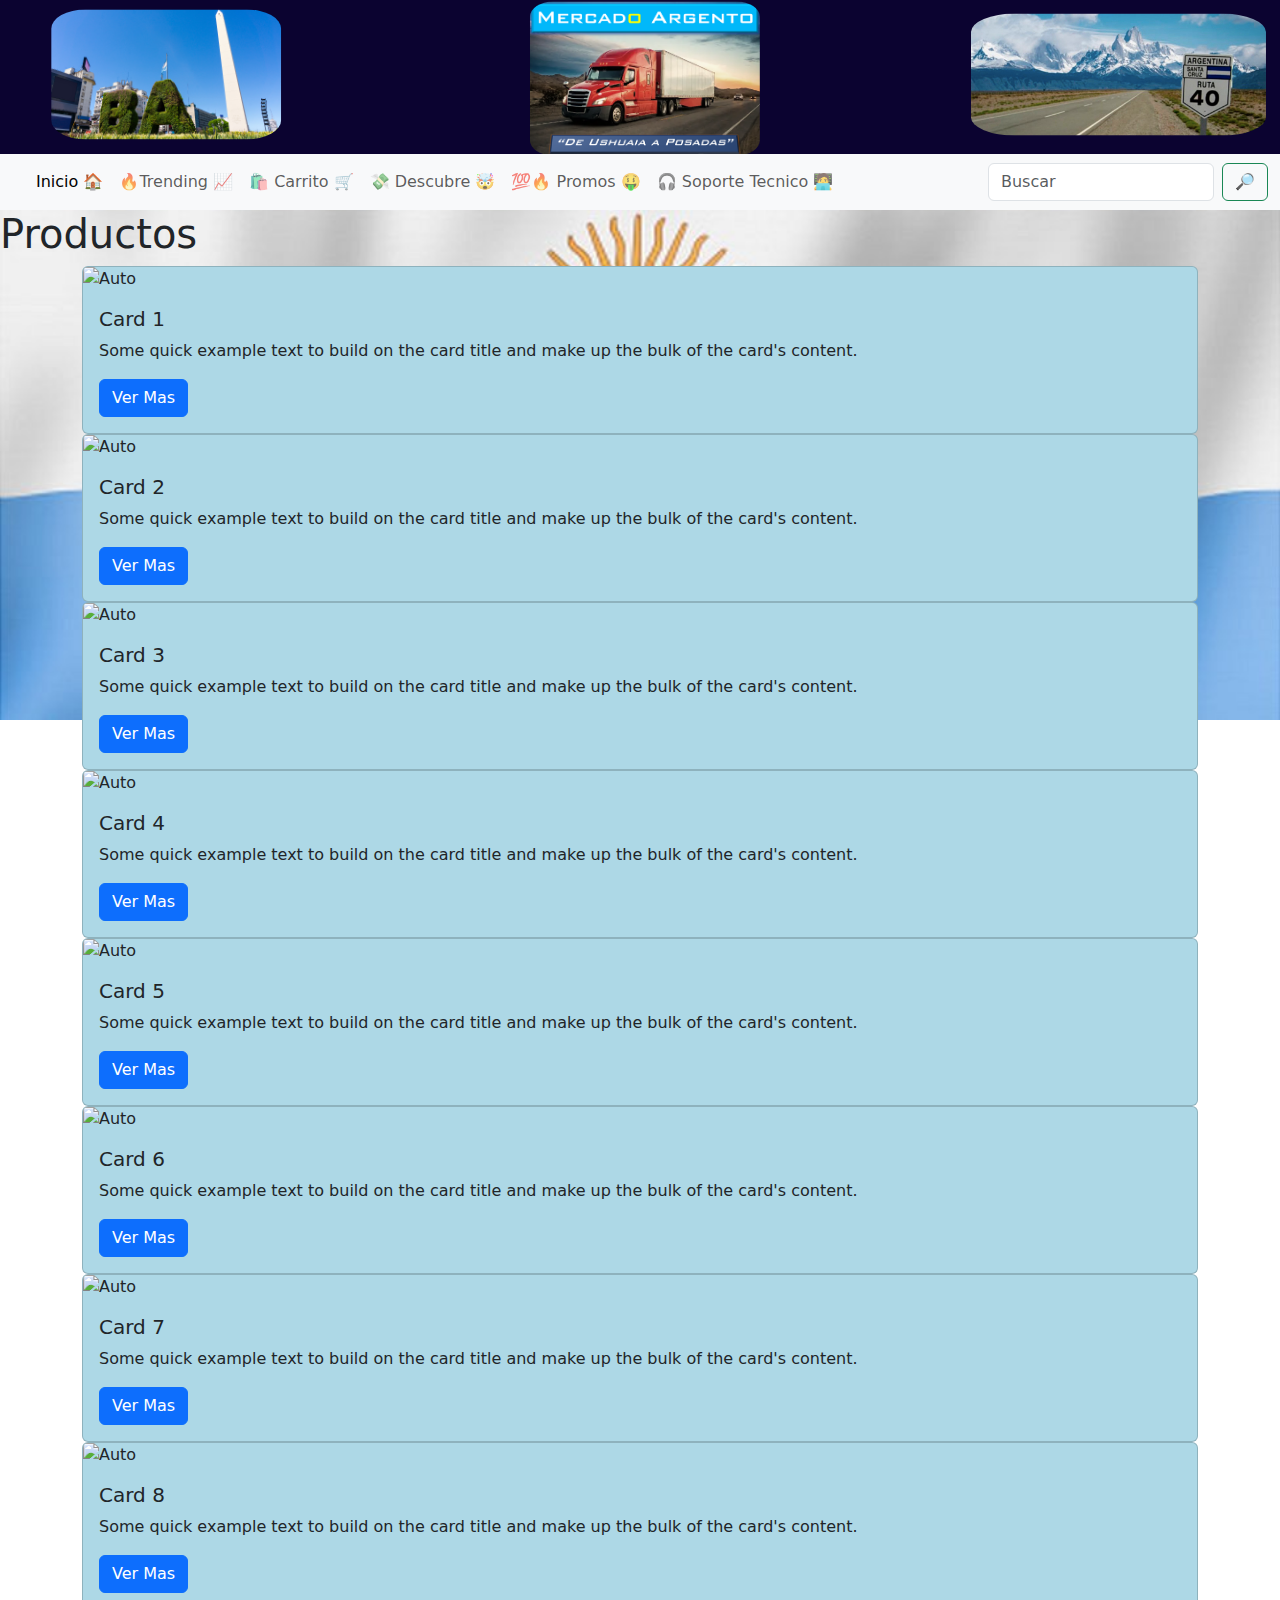
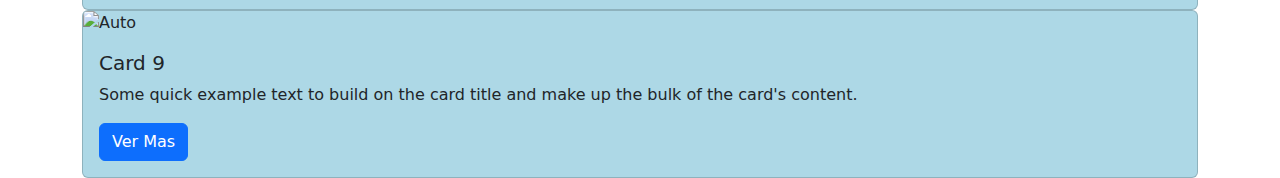
==== index.html @ 408e5fa2 "agregar script a HTMLs" ====
<!DOCTYPE html>
<html lang="en">
<head style="background-color: hsl(251, 88%, 10%)">
  <link href="https://cdn.jsdelivr.net/npm/bootstrap@5.3.3/dist/css/bootstrap.min.css" rel="stylesheet" integrity="sha384-QWTKZyjpPEjISv5WaRU9OFeRpok6YctnYmDr5pNlyT2bRjXh0JMhjY6hW+ALEwIH" crossorigin="anonymous">
  <link rel="stylesheet" href="style.css">
  <meta charset="UTF-8">
  <meta name="viewport" content="width=device-width, initial-scale=1.0">
  <title>E-Commerce</title>
</head>

<header style="background-color: hsl(251, 88%, 10%)">
  <img src="./logo V2.png" class="img1">
  <img src="./ruta 40.jpg" class="img2" >
  <img src="./obelisco.jpg" class="img3">
  
  <nav class="navbar navbar-expand-lg bg-body-tertiary">
    <div class="container-fluid">
      <a class="navbar-brand" href="#"></a>
      <button class="navbar-toggler" type="button" data-bs-toggle="collapse" data-bs-target="#navbarSupportedContent" aria-controls="navbarSupportedContent" aria-expanded="false" aria-label="Toggle navigation">
        <span class="navbar-toggler-icon"></span>
      </button>
      <div class="collapse navbar-collapse" id="navbarSupportedContent">
        <ul class="navbar-nav me-auto mb-2 mb-lg-0">
          <li class="nav-item">
            <a class="nav-link active" aria-current="page" href="#">Inicio 🏠</a>
          </li>
          <li class="nav-item">
            <a class="nav-link" href="#">🔥Trending 📈</a>
          </li>
          <li class="nav-item">
              <a class="nav-link" href="#">🛍️ Carrito 🛒</a>
            </li>
            <li class="nav-item">
              <a class="nav-link" href="#"> 💸 Descubre 🤯 </a>
            </li>
            <li class="nav-item">
              <a class="nav-link" href="#"> 💯🔥 Promos 🤑 </a>
            </li>
            <li class="nav-item">
              <a class="nav-link" href="#"> 🎧 Soporte Tecnico 🧑‍💻</a>
            </li>
  
        </ul>
        <form class="d-flex" role="search">
          <input class="form-control me-2" type="search" placeholder="Buscar" aria-label="Search">
          <button class="btn btn-outline-success" type="submit">🔎</button>
        </form>
      </div>
    </div>
  </nav>



</header>

<body>
<h1></h1>
<section class="container">
</section>
<script src="index.js">
let categorias = ["vehiculos", "tecnologia", "futurista"]

let menu = "";

for (let category of categorias){
menu += `<li>${category}</li>`;
}

menu = `<ul>${menu}</ul>`
</script>
</body>
</html>
---- style.css ----
body{
background-image: url(./Bandera\ argentina.jpg);
background-repeat: no-repeat;
background-position: flex;
background-size: 100%;
}

.card{
    background-color: lightblue;
}

.img1{
    transform: translate(230%, 1%);
    border-radius: 10%;
    width: 18%;
}

.img2{
    width: 23%;
    transform: translate(250%, -2%);
    border-radius: 15%;
}

.img3{
    width: 18%;
    transform: translate(-210%, -2%);
    border-radius: 15%;
}
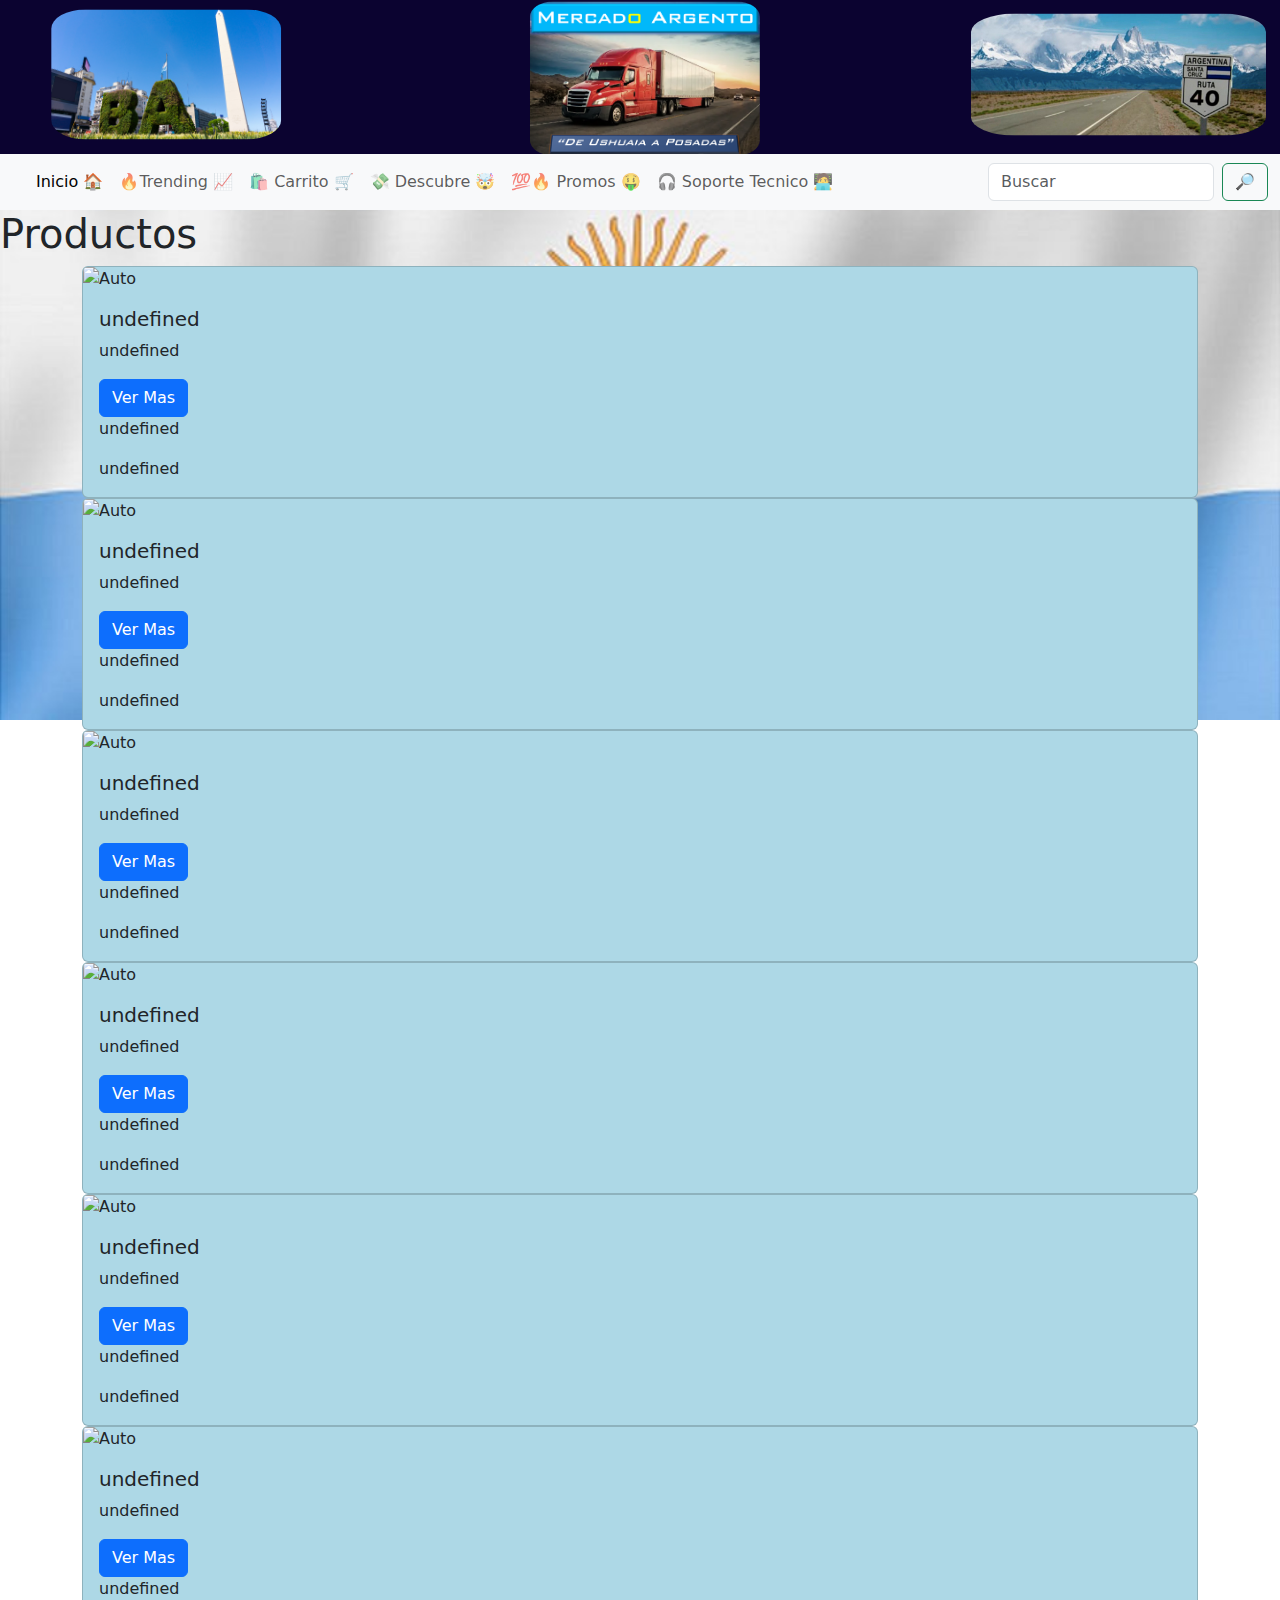
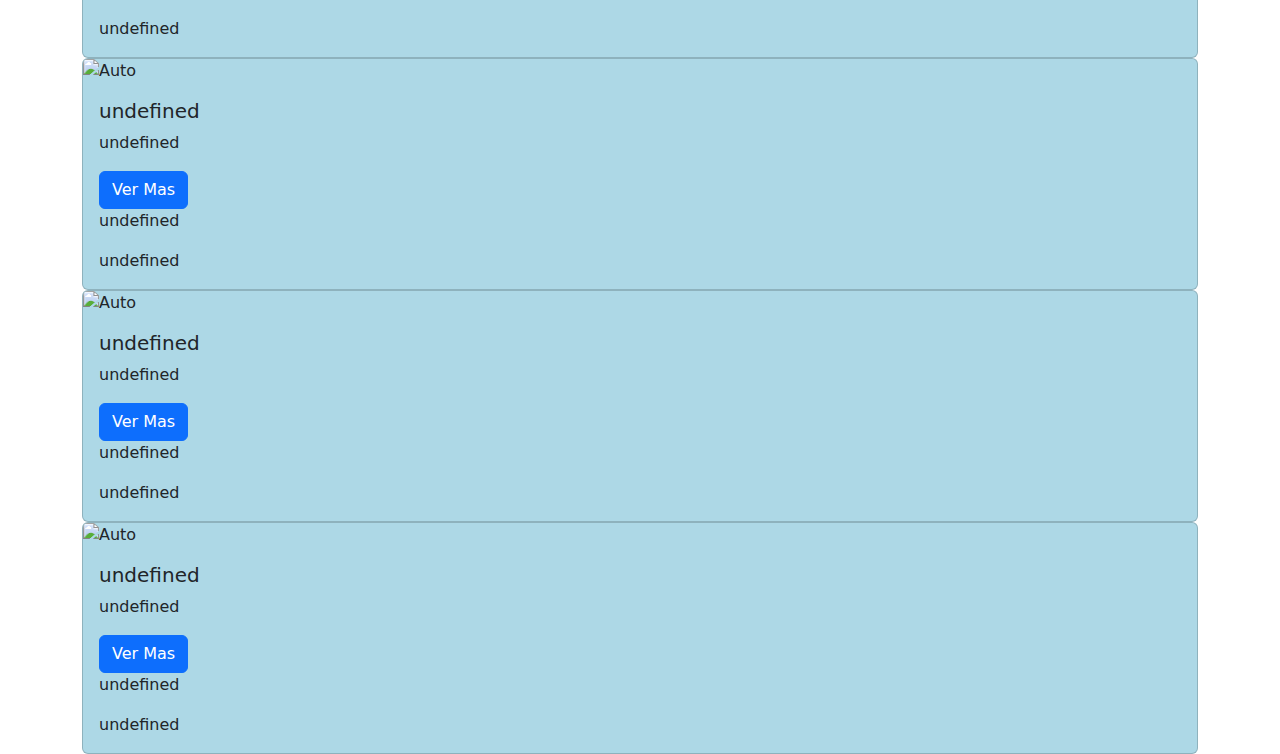
==== commit 43547f23: "card appear" ====
--- a/index.html
+++ b/index.html
@@ -57,7 +57,7 @@
 <h1></h1>
 <section class="container">
 </section>
-<script src="index.js">
+<script type ="module" src="index.js " src="./navbar.js" src="./producto.js">
 let categorias = ["vehiculos", "tecnologia", "futurista"]
 
 let menu = "";
@@ -67,6 +67,11 @@
 }
 
 menu = `<ul>${menu}</ul>`
+
+const header = document.querySelector('header');
+
+header.innerHTML = menu;
+
 </script>
 </body>
 </html>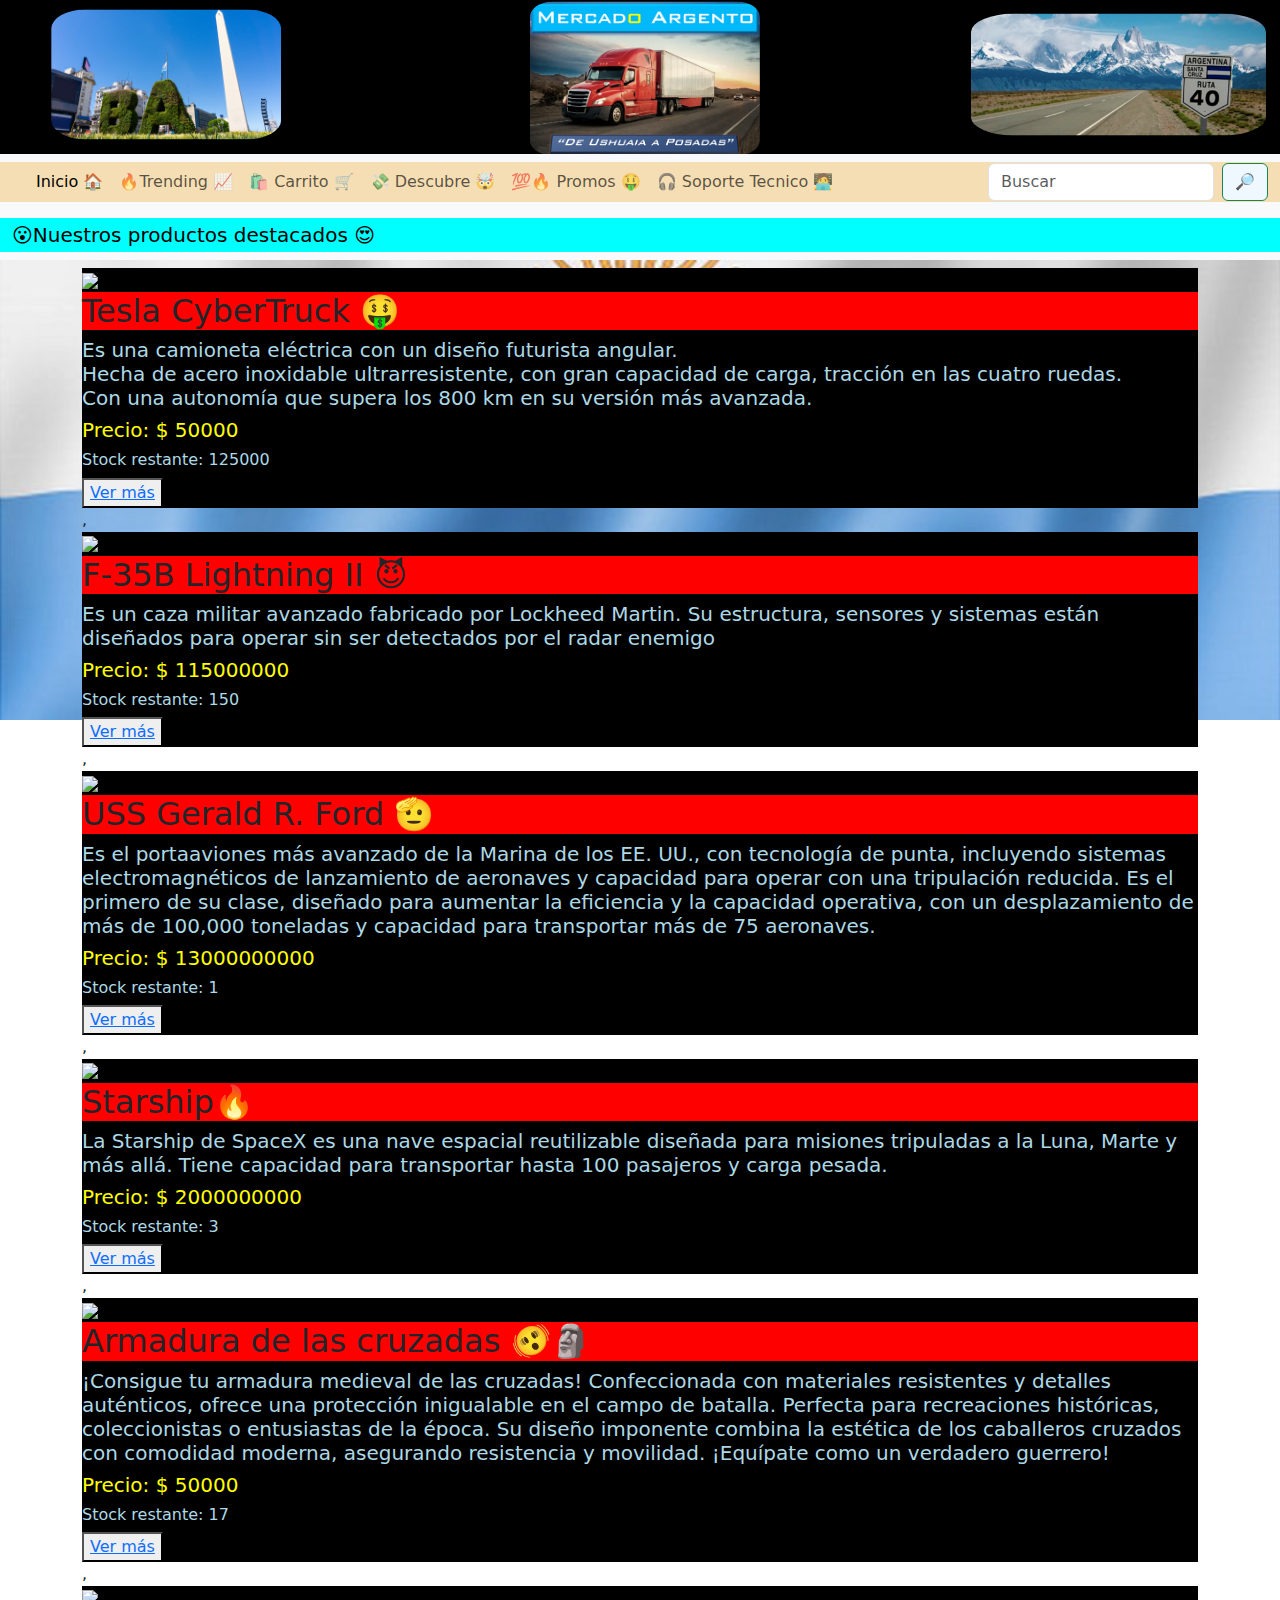
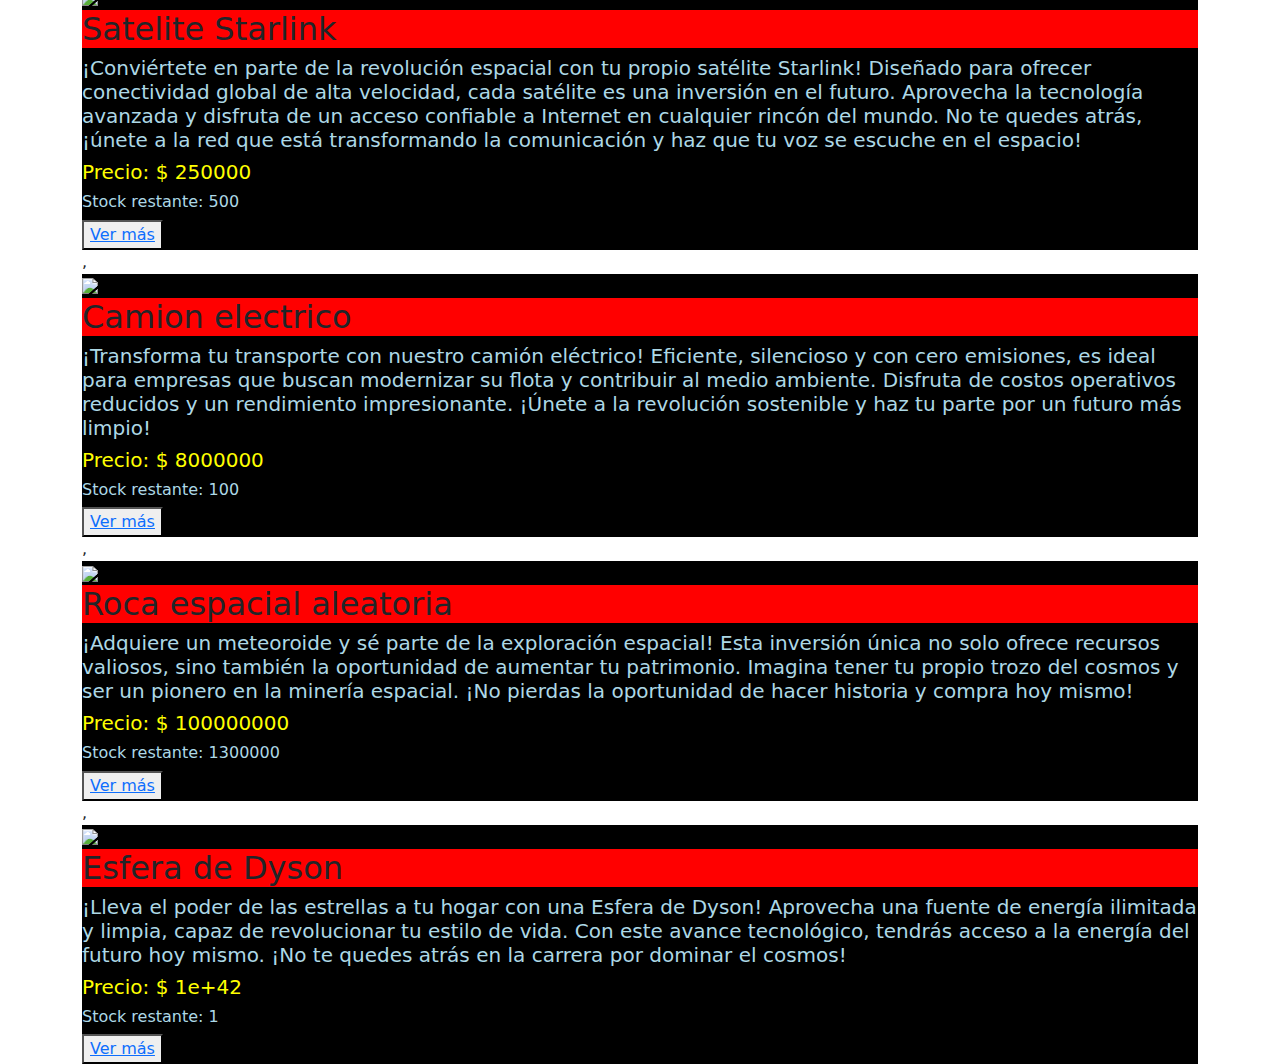
==== commit 25240fe9: "actualizacion 17_10" ====
--- a/index.html
+++ b/index.html
@@ -8,27 +8,27 @@
   <title>E-Commerce</title>
 </head>
 
-<header style="background-color: hsl(251, 88%, 10%)">
+<header style="background-color: black">
   <img src="./logo V2.png" class="img1">
   <img src="./ruta 40.jpg" class="img2" >
   <img src="./obelisco.jpg" class="img3">
   
   <nav class="navbar navbar-expand-lg bg-body-tertiary">
-    <div class="container-fluid">
+    <div class="container-fluid" style="background-color: wheat">
       <a class="navbar-brand" href="#"></a>
       <button class="navbar-toggler" type="button" data-bs-toggle="collapse" data-bs-target="#navbarSupportedContent" aria-controls="navbarSupportedContent" aria-expanded="false" aria-label="Toggle navigation">
         <span class="navbar-toggler-icon"></span>
       </button>
       <div class="collapse navbar-collapse" id="navbarSupportedContent">
         <ul class="navbar-nav me-auto mb-2 mb-lg-0">
-          <li class="nav-item">
+          <li class="nav-item" >
             <a class="nav-link active" aria-current="page" href="#">Inicio 🏠</a>
           </li>
           <li class="nav-item">
             <a class="nav-link" href="#">🔥Trending 📈</a>
           </li>
           <li class="nav-item">
-              <a class="nav-link" href="#">🛍️ Carrito 🛒</a>
+              <a class="nav-link" href="#" >🛍️ Carrito 🛒</a>
             </li>
             <li class="nav-item">
               <a class="nav-link" href="#"> 💸 Descubre 🤯 </a>
@@ -43,12 +43,17 @@
         </ul>
         <form class="d-flex" role="search">
           <input class="form-control me-2" type="search" placeholder="Buscar" aria-label="Search">
-          <button class="btn btn-outline-success" type="submit">🔎</button>
+          <button class="btn btn-outline-success" type="submit" style="background-color: aliceblue;">🔎</button>
         </form>
       </div>
     </div>
   </nav>
 
+<nav class="navbar bg-body-tertiary">
+  <div class="container-fluid" style="background-color: aqua;">
+    <span class="navbar-brand mb-0 h1"> 😮Nuestros productos destacados 😍</span>
+  </div>
+</nav>
 
 
 </header>
--- a/style.css
+++ b/style.css
@@ -3,10 +3,6 @@
 background-repeat: no-repeat;
 background-position: flex;
 background-size: 100%;
-}
-
-.card{
-    background-color: lightblue;
 }
 
 .img1{
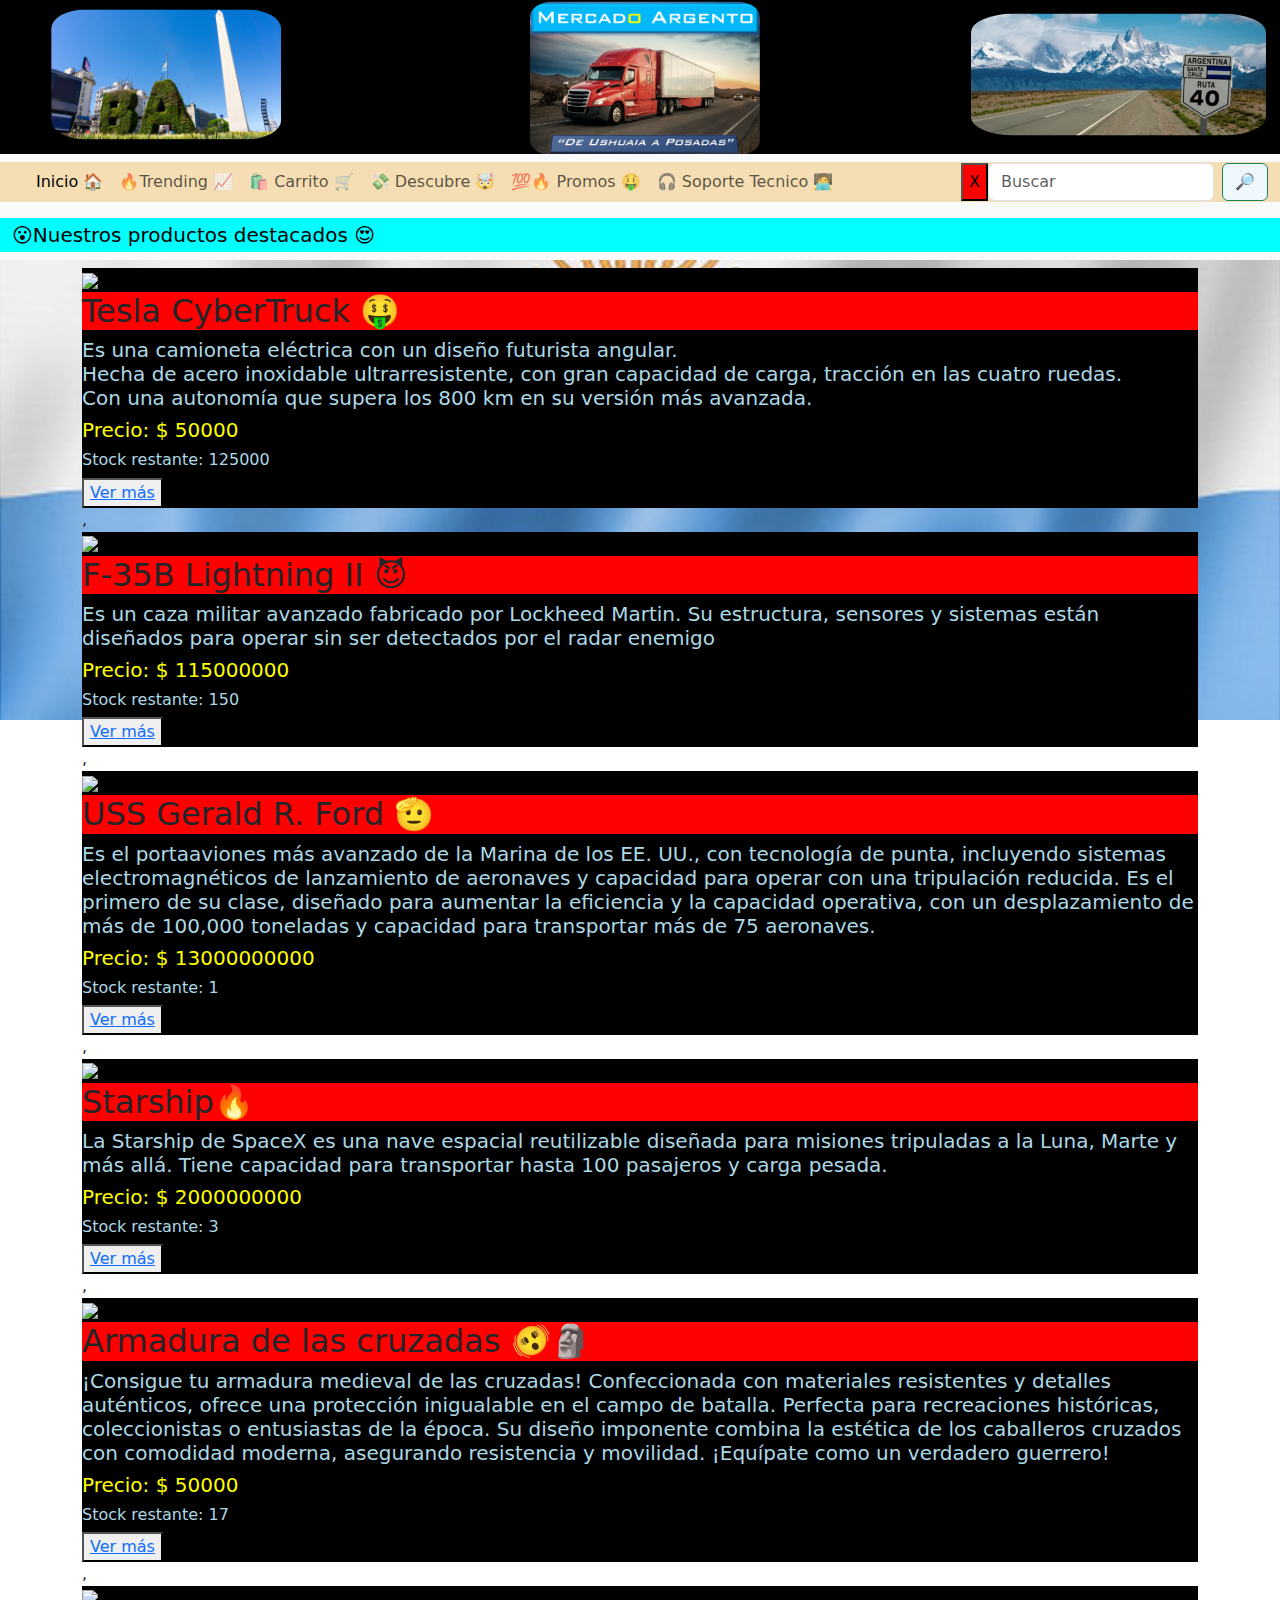
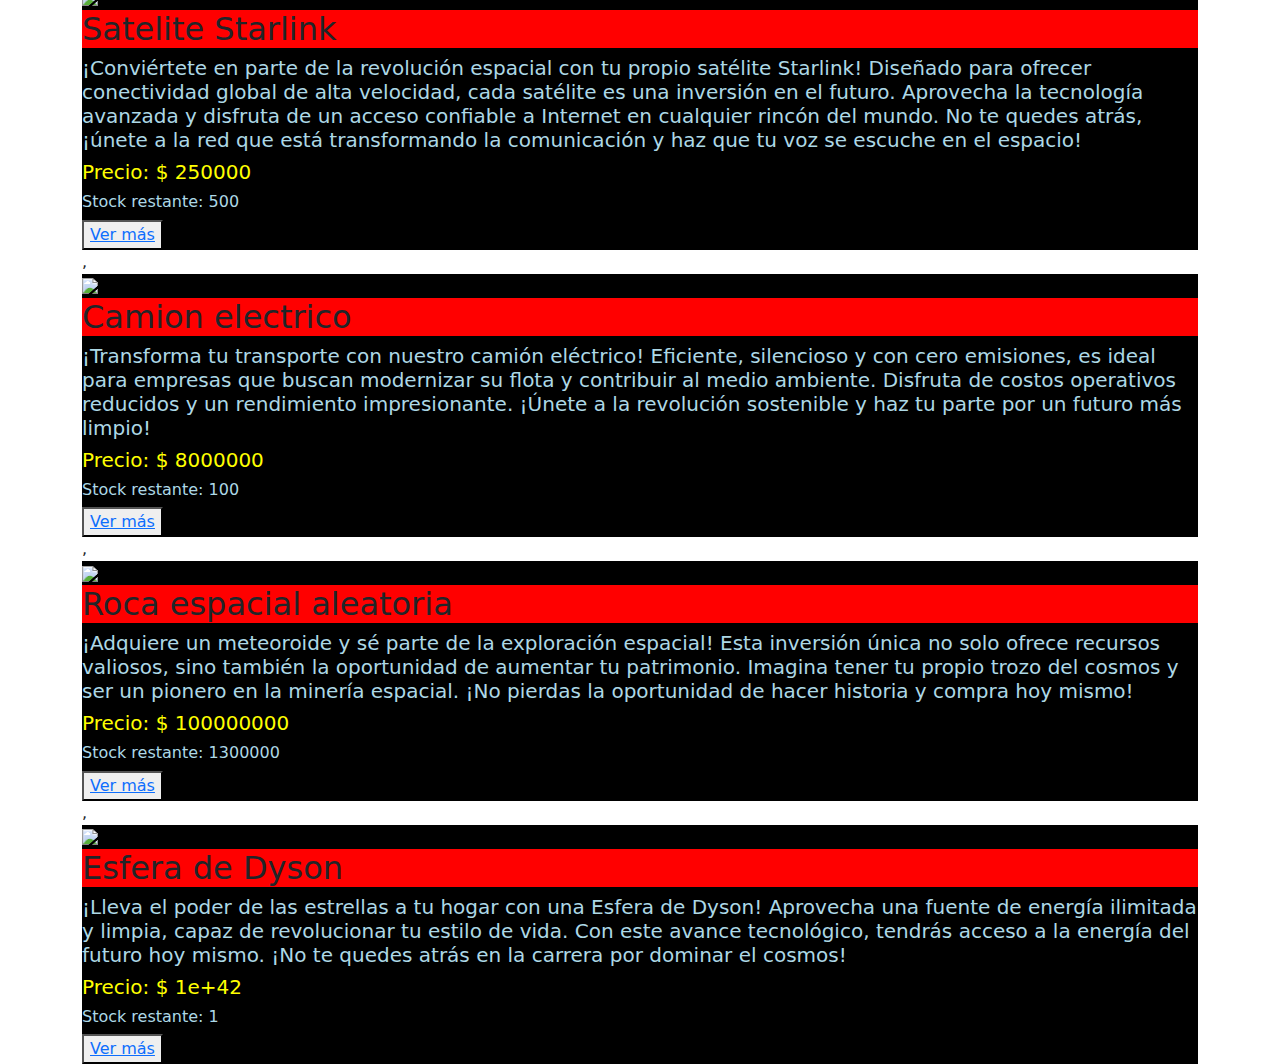
==== commit 603d60a7: "capturar input" ====
--- a/index.html
+++ b/index.html
@@ -42,6 +42,7 @@
   
         </ul>
         <form class="d-flex" role="search">
+          <button class ="delete" type="clear" style="background-color: rgb(255, 0, 0);">X</button>
           <input class="form-control me-2" type="search" placeholder="Buscar" aria-label="Search">
           <button class="btn btn-outline-success" type="submit" style="background-color: aliceblue;">🔎</button>
         </form>
